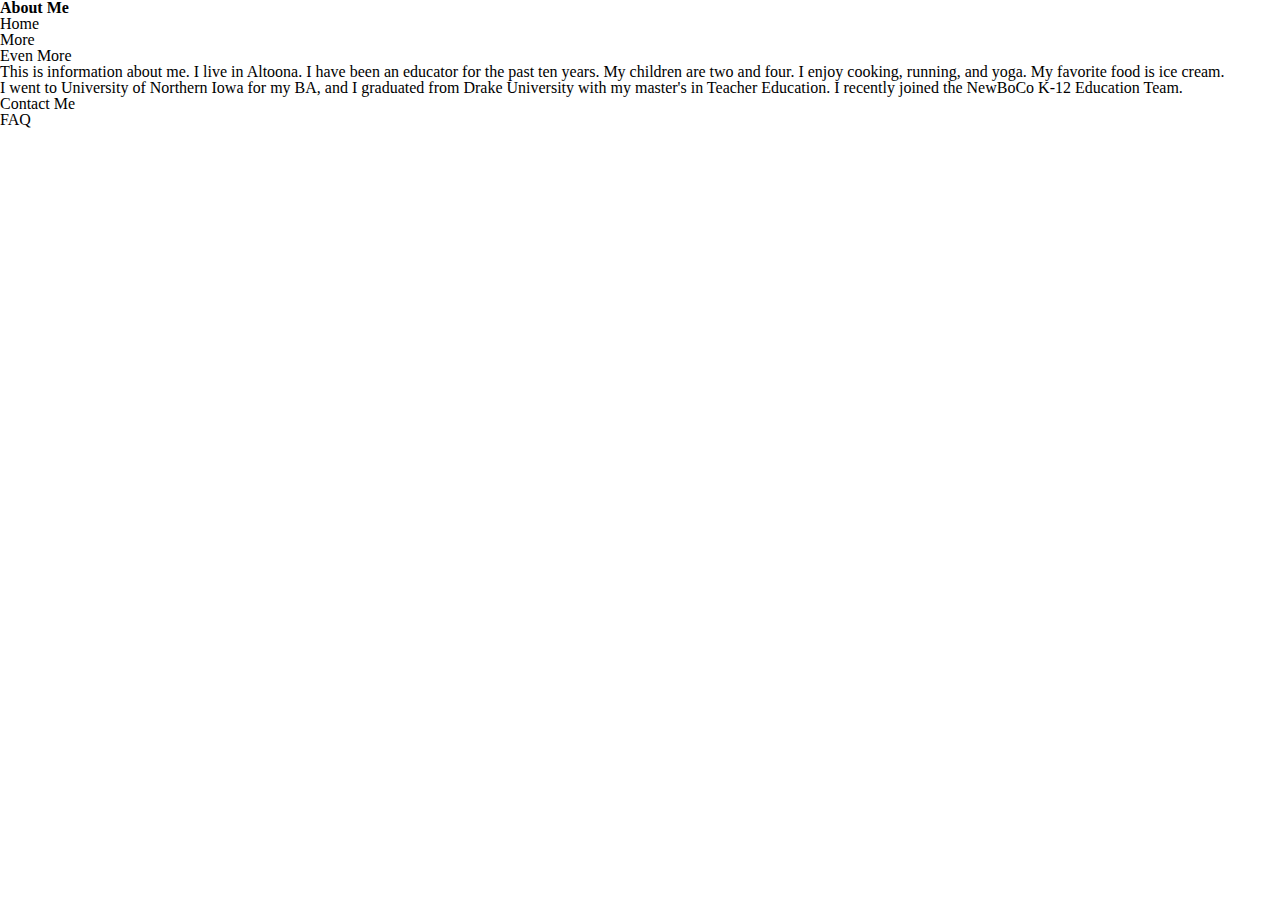
==== index.html @ 03498fd7 "setup framework. added information in index" ====
<!DOCTYPE html>
<html class="no-js"> 
    <head>
        <meta charset="utf-8">
        <meta http-equiv="X-UA-Compatible" content="IE=edge">
        <title></title>
        <meta name="description" content="">
        <meta name="viewport" content="width=device-width, initial-scale=1">
        <link rel="stylesheet" href="css/reset.css">
        <link rel="stylesheet" href="css/style.css">
    </head>
    <body>
       <h1>About Me</h1>
       <header>
           <nav>
               <ul>
                   <li>Home</li>
                   <li>More</li>
                   <li>Even More</li>
               </ul>
           </nav>
       </header>
       <main>
           <section>
               <p> This is information about me. I live in Altoona. I have been an educator for the past ten years. My children are two and four. I enjoy cooking, running, and yoga. My favorite food is ice cream.</p>
           </section>
           <p>I went to University of Northern Iowa for my BA, and I graduated from Drake University with my master's in Teacher Education. I recently joined the NewBoCo K-12 Education Team.</p>
       </main>
        <footer>
            <nav>
                <ol>
                    <li>Contact Me</li>
                    <li>FAQ</li>
                </ol>
            </nav>
        </footer>
        <script src="js/app.js"></script>

    </body>
</html>
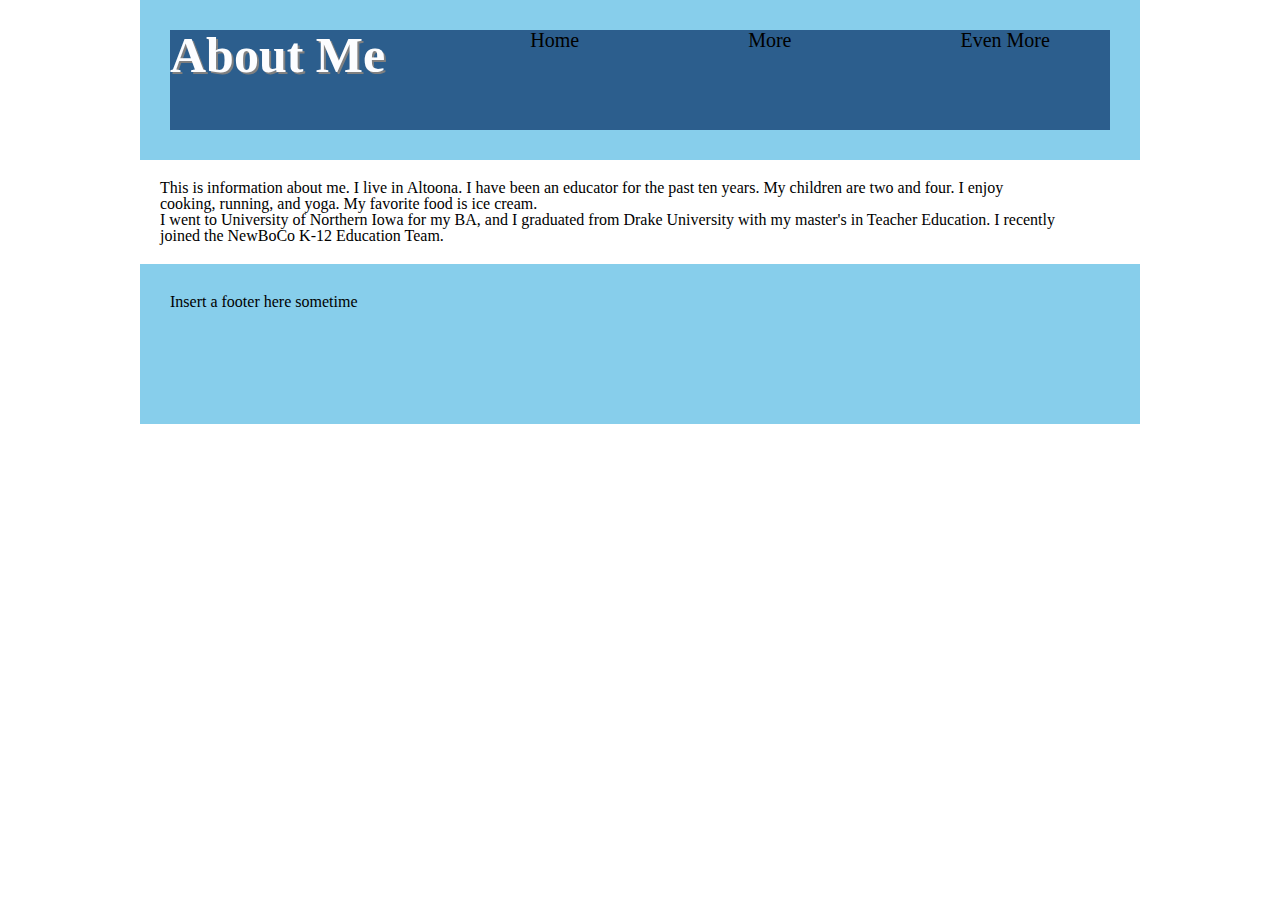
==== commit ec58dd6f: "updated CSS" ====
--- a/index.html
+++ b/index.html
@@ -10,16 +10,18 @@
         <link rel="stylesheet" href="css/style.css">
     </head>
     <body>
-       <h1>About Me</h1>
        <header>
            <nav>
+            <h1>About Me</h1>
                <ul>
                    <li>Home</li>
                    <li>More</li>
                    <li>Even More</li>
                </ul>
            </nav>
+          
        </header>
+       
        <main>
            <section>
                <p> This is information about me. I live in Altoona. I have been an educator for the past ten years. My children are two and four. I enjoy cooking, running, and yoga. My favorite food is ice cream.</p>
@@ -27,14 +29,9 @@
            <p>I went to University of Northern Iowa for my BA, and I graduated from Drake University with my master's in Teacher Education. I recently joined the NewBoCo K-12 Education Team.</p>
        </main>
         <footer>
-            <nav>
-                <ol>
-                    <li>Contact Me</li>
-                    <li>FAQ</li>
-                </ol>
-            </nav>
+            <p>Insert a footer here sometime</p>
         </footer>
-        <script src="js/app.js"></script>
+       <!-- <script src="js/app.js"></script>  -->
 
     </body>
 </html>--- a/css/style.css
+++ b/css/style.css
@@ -0,0 +1,56 @@
+/* * {
+    outline: dotted;
+} */
+
+body {
+    margin: 0 auto;
+    width: 1000px;
+    background-color: rgb (27,71, 218);
+}
+
+main {
+    background-color: rgb (213,245,166);
+    padding: 20px;
+    clear: both;
+    width: 90%;
+    
+}
+
+header, footer {
+    height: 100px;
+    background-color: skyblue;
+    padding: 30px;
+}
+
+ul li {
+    list-style-type:none;
+    font-size: 20px;
+    display: inline; 
+    padding: 20px; 
+    background-color: rgb (85,136,212);
+    margin-left: 125px;
+}
+ol li{
+    list-style-type: none;
+    display: inline;
+    padding: 20px; 
+    background-color: rgb(85,136,212);
+    border-radius: 15px;
+}
+h1 {
+    color: #fcfdff;
+    font-size: 50px;
+    text-shadow: 2px 2px gray;
+    margin-bottom: 15px;
+    float: left;
+}
+nav{
+    background-color: rgb(44,94,141);
+    height: 100px;
+}
+
+
+.more-syles {
+    color: white;
+    background-color: #0000FF;
+}
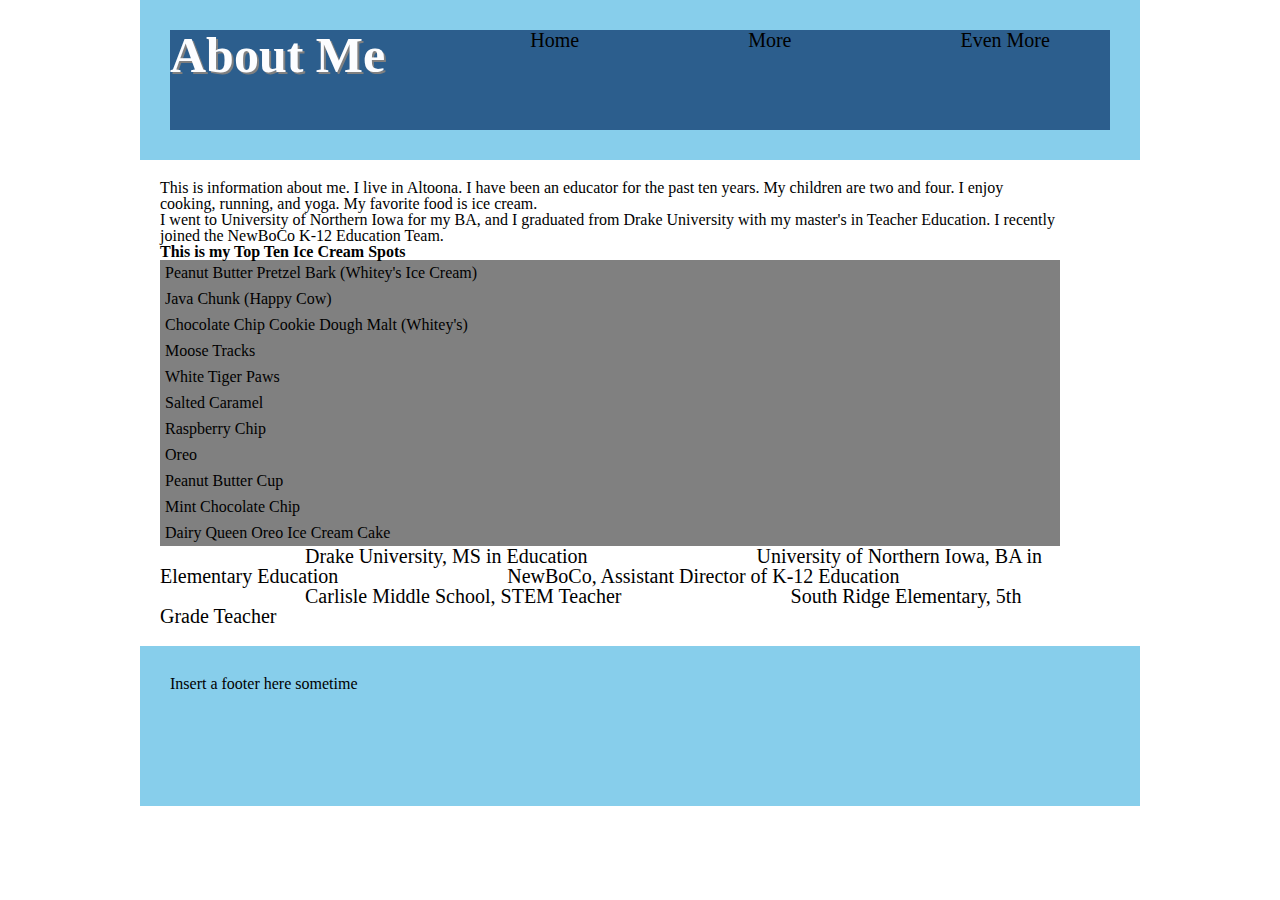
==== commit 121bcc63: "added loops for question six and seven" ====
--- a/index.html
+++ b/index.html
@@ -27,11 +27,35 @@
                <p> This is information about me. I live in Altoona. I have been an educator for the past ten years. My children are two and four. I enjoy cooking, running, and yoga. My favorite food is ice cream.</p>
            </section>
            <p>I went to University of Northern Iowa for my BA, and I graduated from Drake University with my master's in Teacher Education. I recently joined the NewBoCo K-12 Education Team.</p>
+           
+         
+               <h3>This is my Top Ten Ice Cream Spots</h3>
+           
+           <ol>
+               <li>Peanut Butter Pretzel Bark (Whitey's Ice Cream) </li>
+               <li>Java Chunk (Happy Cow)</li>
+               <li>Chocolate Chip Cookie Dough Malt (Whitey's)</li>
+               <li>Moose Tracks</li>
+               <li>White Tiger Paws</li>
+               <li>Salted Caramel</li>
+               <li>Raspberry Chip</li>
+               <li>Oreo</li>
+               <li>Peanut Butter Cup</li>
+               <li>Mint Chocolate Chip</li>
+               <li>Dairy Queen Oreo Ice Cream Cake</li>
+           </ol>
+
+           <ul>
+               <li>Drake University, MS in Education</li>
+               <li>University of Northern Iowa, BA in Elementary Education</li>
+               <li>NewBoCo, Assistant Director of K-12 Education</li>
+               <li>Carlisle Middle School, STEM Teacher</li>
+               <li>South Ridge Elementary, 5th Grade Teacher</li>
+           </ul>
        </main>
         <footer>
             <p>Insert a footer here sometime</p>
         </footer>
-       <!-- <script src="js/app.js"></script>  -->
-
+      <script src="js/startingOver.js"></script>
     </body>
 </html>--- a/css/style.css
+++ b/css/style.css
@@ -31,11 +31,10 @@
     margin-left: 125px;
 }
 ol li{
-    list-style-type: none;
-    display: inline;
-    padding: 20px; 
-    background-color: rgb(85,136,212);
-    border-radius: 15px;
+    /*list-style-type: none;*/
+    /*display: inline;*/
+    padding: 5px; 
+    background-color:gray;
 }
 h1 {
     color: #fcfdff;
